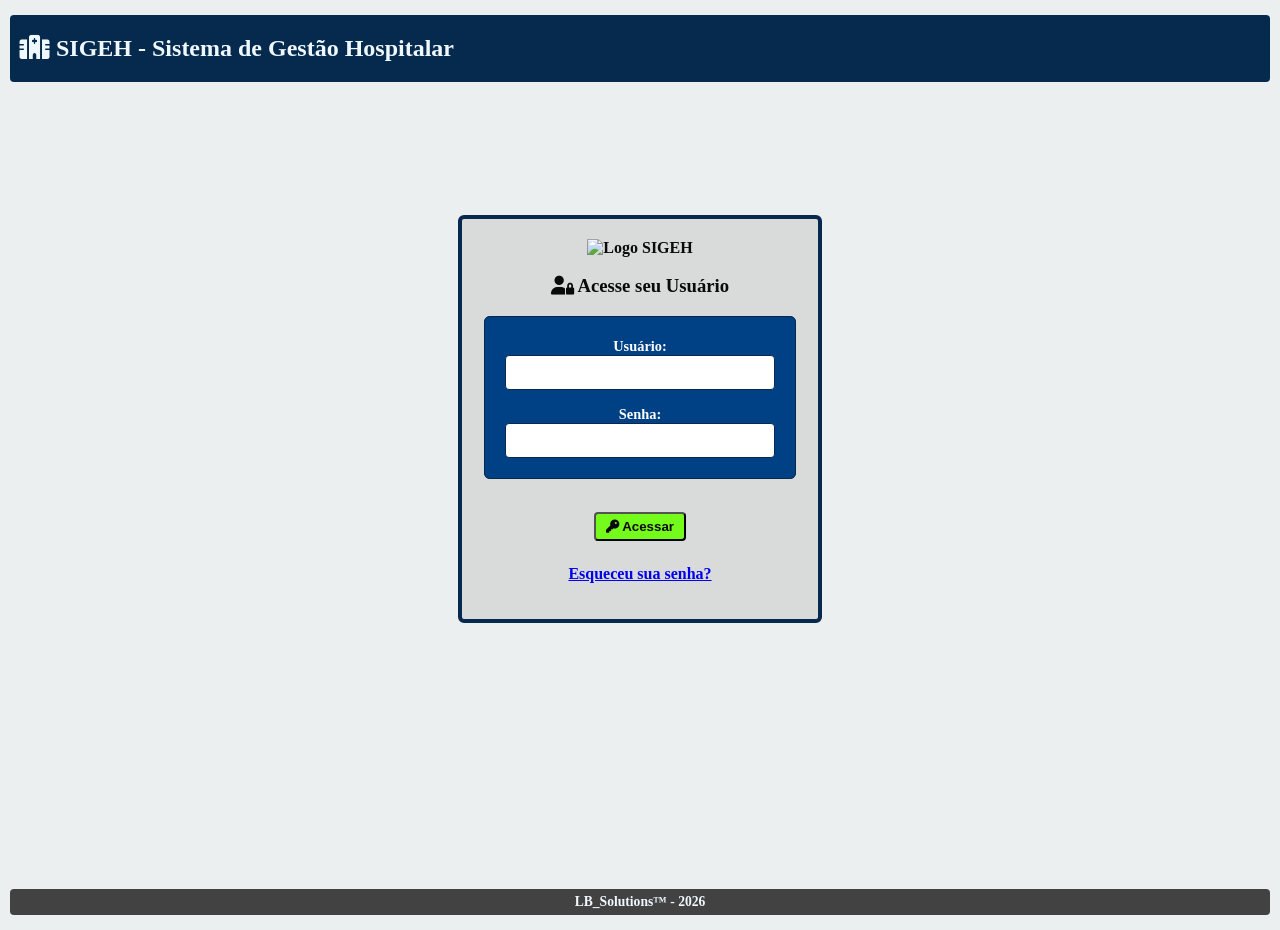
==== index.html @ f3dbfca0 "Create index.html Adicionando index.html na raiz" ====
<!DOCTYPE html>
<html lang="pt-BR">
<head>
    <meta charset="UTF-8">
    <meta name="viewport" content="width=device-width, initial-scale=1.0">
    <!-- Redireciona para a página de login dentro da pasta view em 0 segundos -->
    <meta http-equiv="refresh" content="0; url=view/sigeh_login.html">
    <title>SIGEH - Redirecionando...</title>
</head>
<body>
    <a href="view/sigeh_login.html">Clique aqui se não for direcionado automáticamente</a>
</body>
</html>
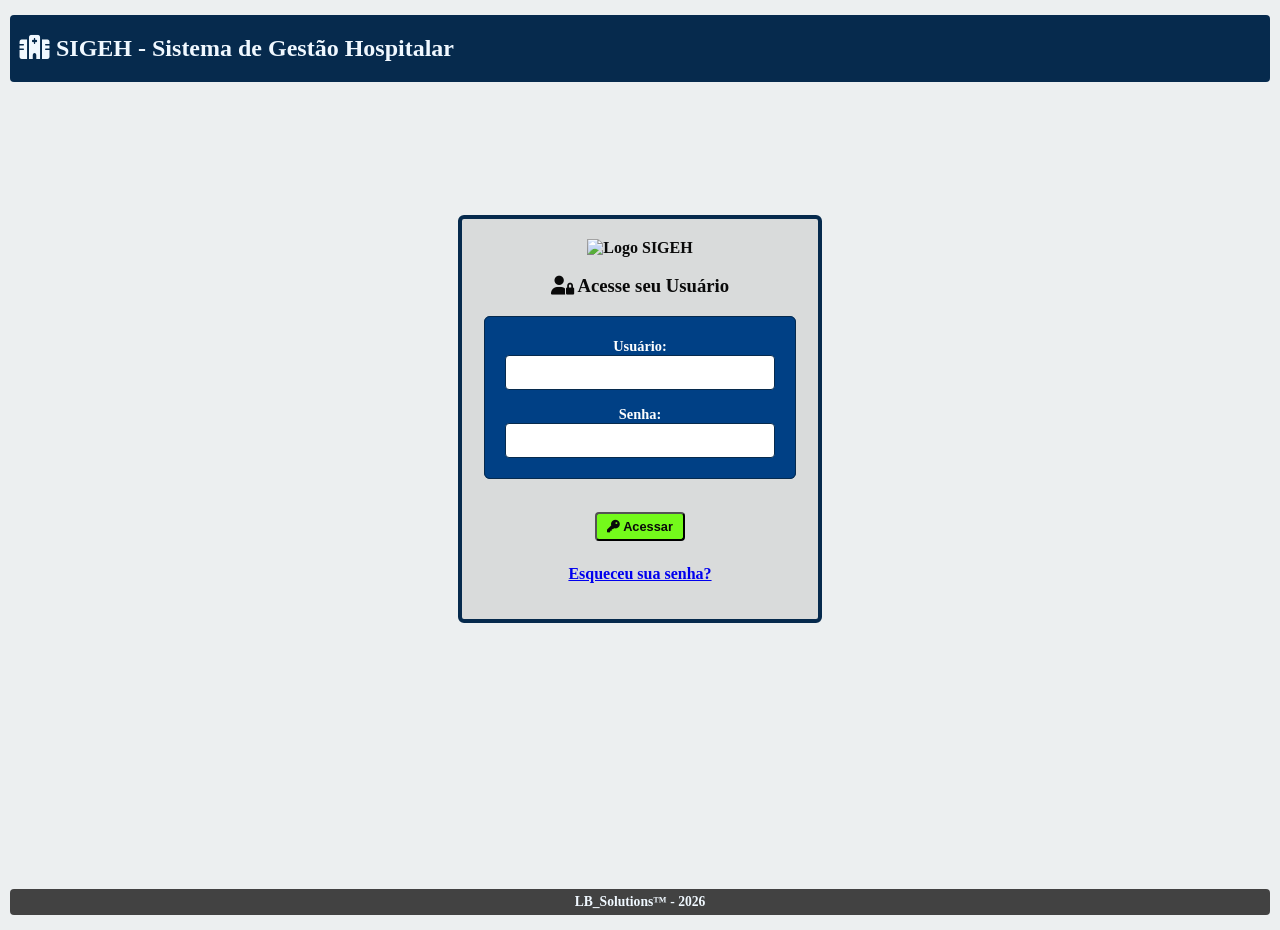
==== commit 89d316f3: "atualizações" ====
--- a/index.html
+++ b/index.html
@@ -3,7 +3,7 @@
 <head>
     <meta charset="UTF-8">
     <meta name="viewport" content="width=device-width, initial-scale=1.0">
-    <!-- Redireciona para a página de login dentro da pasta view em 0 segundos -->
+    <!-- Redireciona para a página de login -->
     <meta http-equiv="refresh" content="0; url=view/sigeh_login.html">
     <title>SIGEH - Redirecionando...</title>
 </head>
